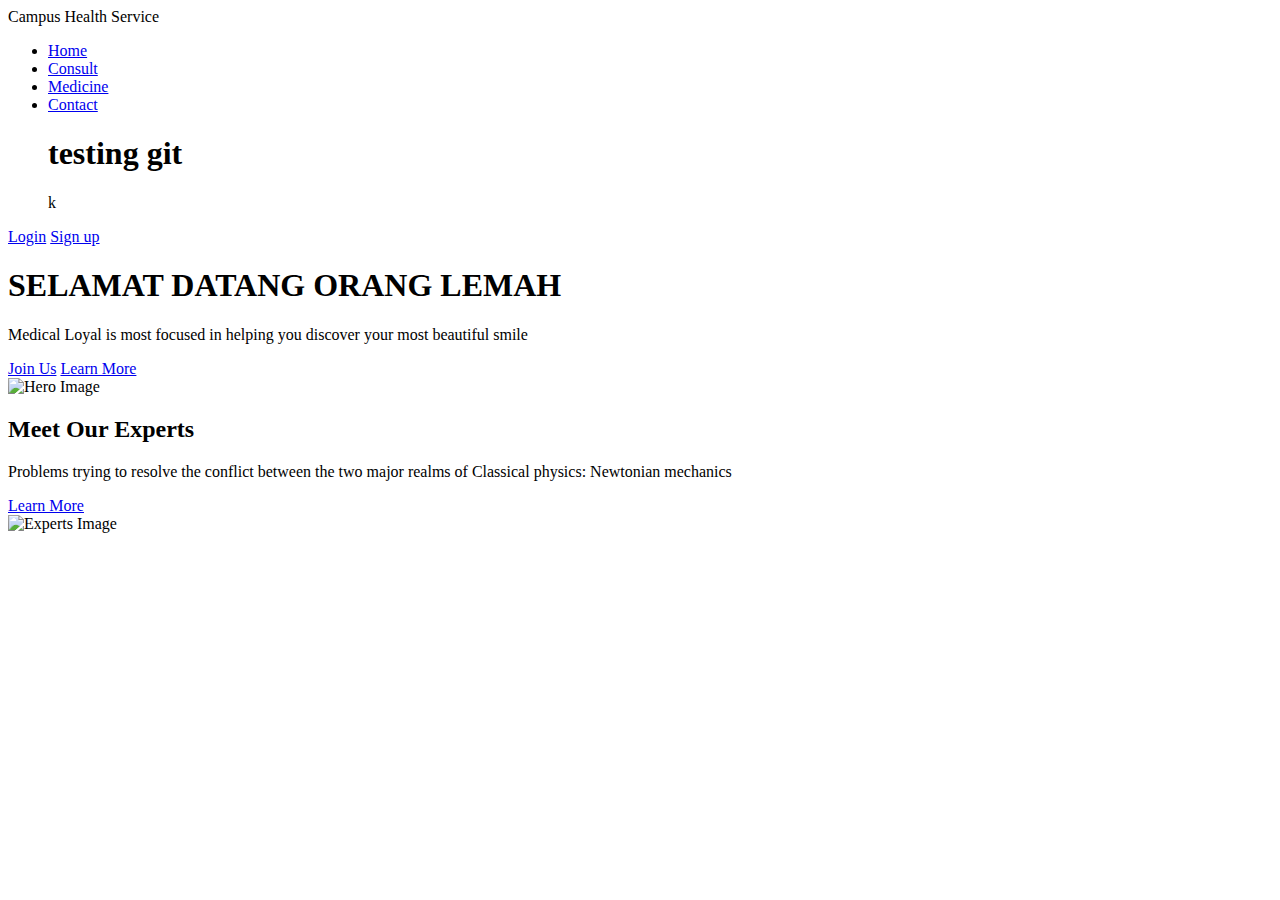
==== main.html @ a719618a "1" ====
<!DOCTYPE html>
<html lang="en">
<head>
    <meta charset="UTF-8">
    <meta name="viewport" content="width=device-width, initial-scale=1.0">
    <title>Campus Health Service</title>
    <link rel="stylesheet" href="assets/css/main.css">
</head>
<body>
    <div class="nav">
        <div class="logo"><img src="assets/images/icons/stethoscope.png" alt="">Campus Health Service</div>
        <ul class="nav-links">
            <li><a href="#">Home</a></li>
            <li><a href="#">Consult</a></li>
            <li><a href="#">Medicine</a></li>
            <li><a href="#">Contact</a></li>
            <h1>testing git</h1>k
        </ul>
        <div class="auth-links">
            <a href="#" class="login">Login</a>
            <a href="#" class="join-us">Sign up</a>
        </div>
    </div>
    <div class="hero">
        <div class="hero-text">
            <h1>SELAMAT DATANG ORANG LEMAH</h1>
            <p>Medical Loyal is most focused in helping you discover your most beautiful smile</p>
            <div class="hero-buttons">
                <a href="#" class="btn primary">Join Us</a>
                <a href="#" class="btn secondary">Learn More</a>
            </div>
        </div>
        <div class="hero-image">
            <img src="assets/images/main-removebg-preview.png" alt="Hero Image">
        </div>
    </div>
    <div class="experts">
        <div class="experts-text">
            <h2>Meet Our Experts</h2>
            <p>Problems trying to resolve the conflict between the two major realms of Classical physics: Newtonian mechanics</p>
            <a href="#" class="learn-more">Learn More</a>
        </div>
        <div class="experts-video">
            <img src="assets/images/suster.png" alt="Experts Image">
        </div>
    </div>
</body>
</html>
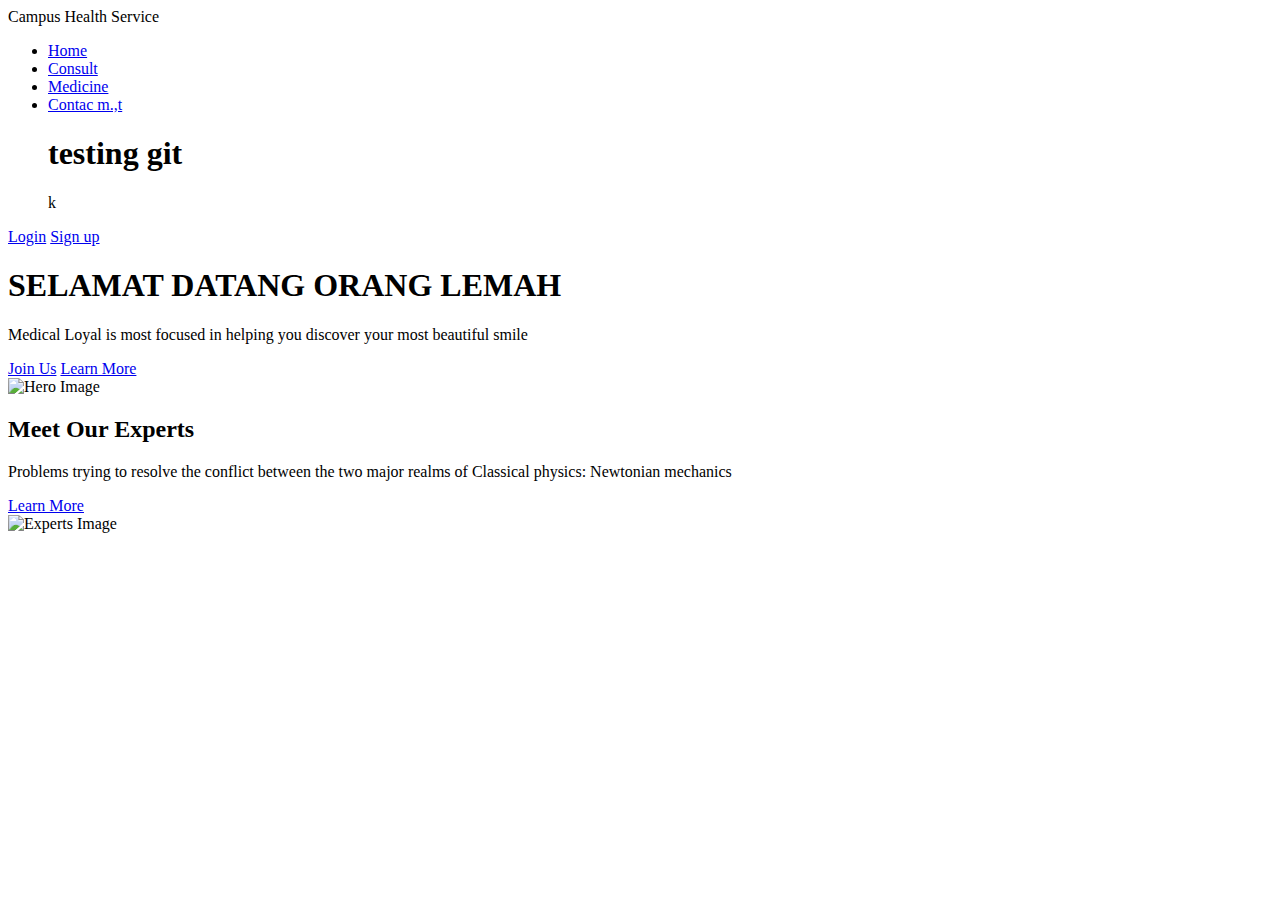
==== commit 11629c38: "testtt" ====
--- a/main.html
+++ b/main.html
@@ -13,7 +13,7 @@
             <li><a href="#">Home</a></li>
             <li><a href="#">Consult</a></li>
             <li><a href="#">Medicine</a></li>
-            <li><a href="#">Contact</a></li>
+            <li><a href="#">Contac m.,t</a></li>
             <h1>testing git</h1>k
         </ul>
         <div class="auth-links">
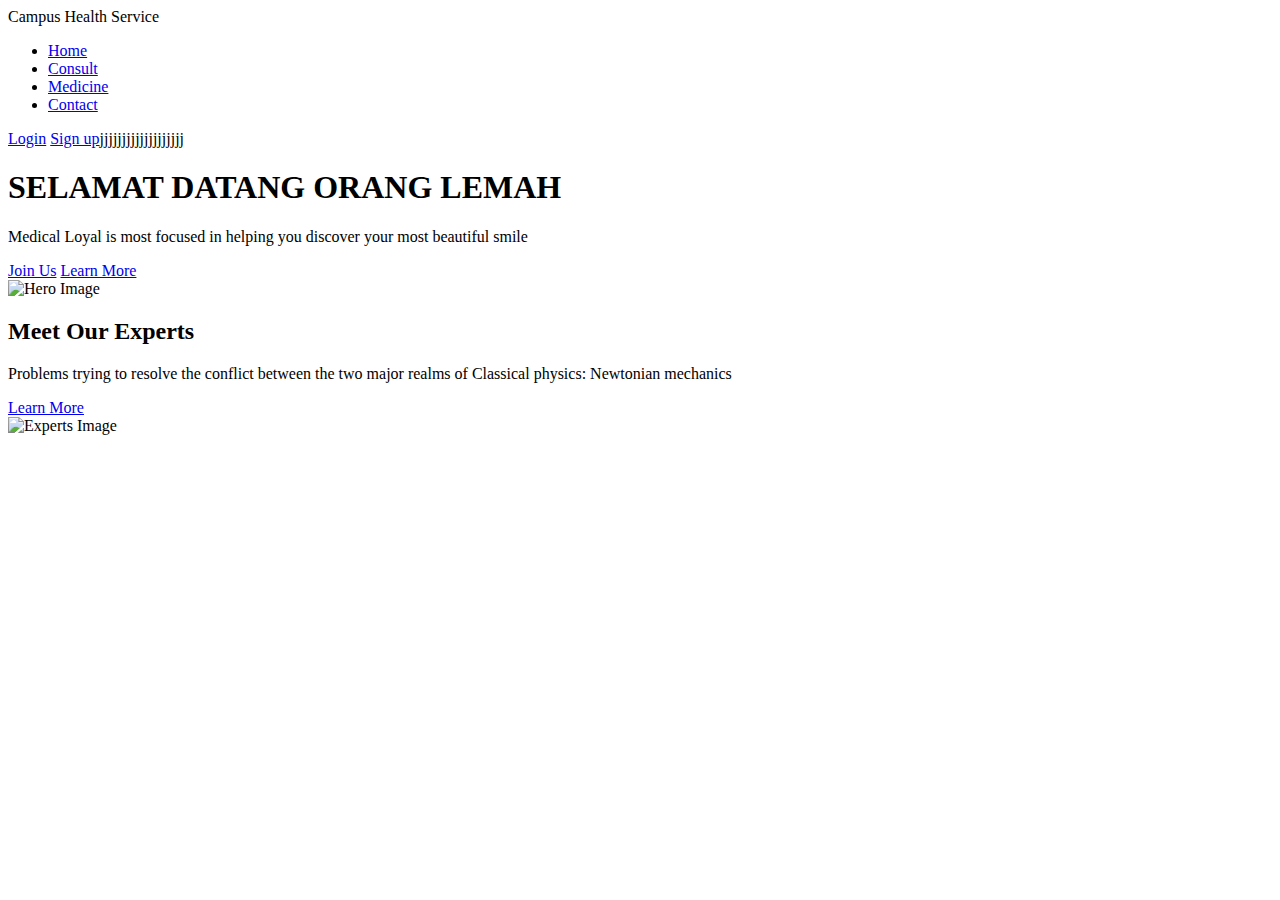
==== commit 822c1a28: "m" ====
--- a/main.html
+++ b/main.html
@@ -13,12 +13,11 @@
             <li><a href="#">Home</a></li>
             <li><a href="#">Consult</a></li>
             <li><a href="#">Medicine</a></li>
-            <li><a href="#">Contac m.,t</a></li>
-            <h1>testing git</h1>k
+            <li><a href="#">Contact</a></li>
         </ul>
         <div class="auth-links">
             <a href="#" class="login">Login</a>
-            <a href="#" class="join-us">Sign up</a>
+            <a href="#" class="join-us">Sign up</a>jjjjjjjjjjjjjjjjjjj
         </div>
     </div>
     <div class="hero">
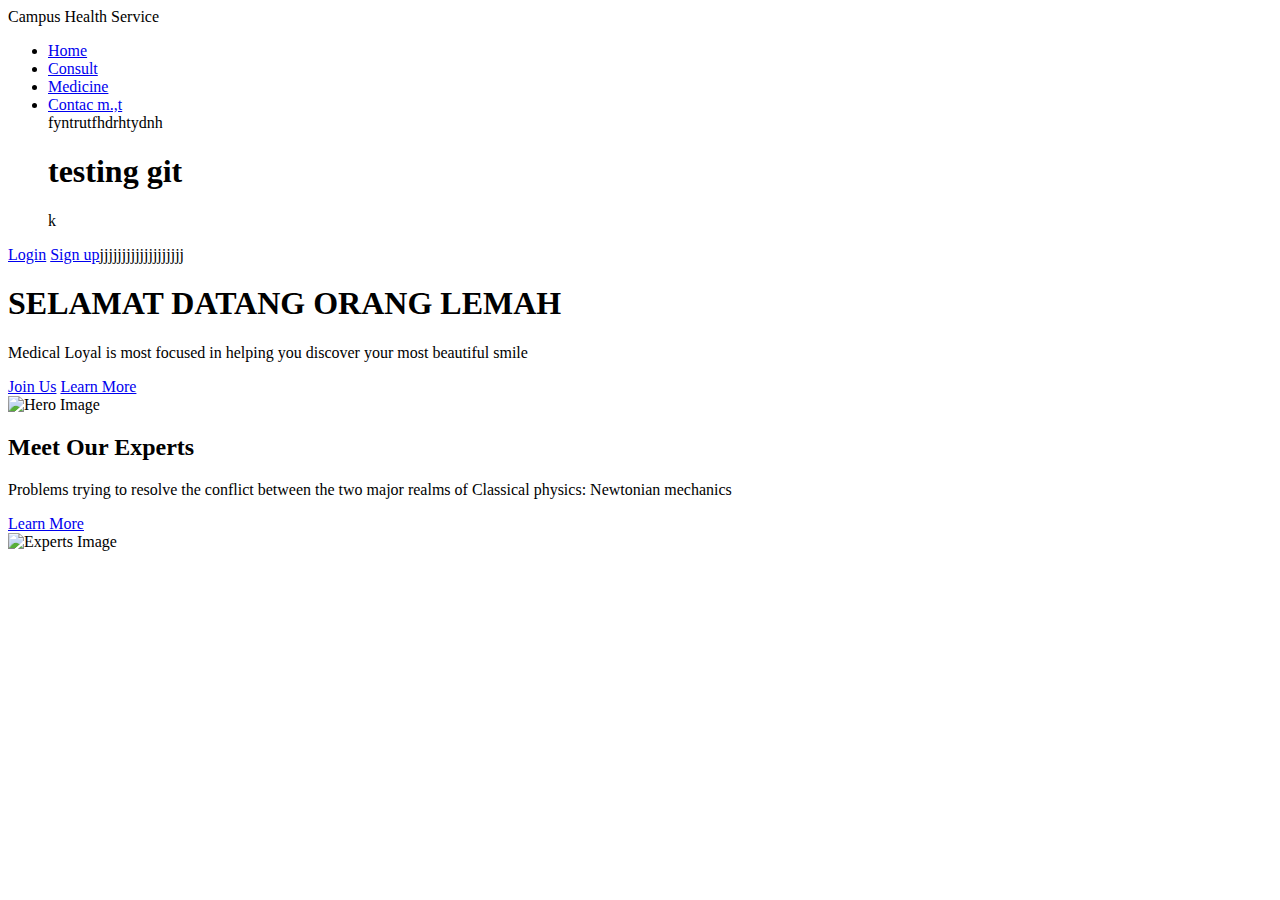
==== commit 52503254: "Merge 7fc72a82e022e1e6800e60b22880138af0d20d36 into 822c1a28b9953305005683da35abebf4a0dd7687" ====
--- a/main.html
+++ b/main.html
@@ -13,7 +13,9 @@
             <li><a href="#">Home</a></li>
             <li><a href="#">Consult</a></li>
             <li><a href="#">Medicine</a></li>
-            <li><a href="#">Contact</a></li>
+            <li><a href="#">Contac m.,t</a></li>
+            fyntrutfhdrhtydnh
+            <h1>testing git</h1>k
         </ul>
         <div class="auth-links">
             <a href="#" class="login">Login</a>
